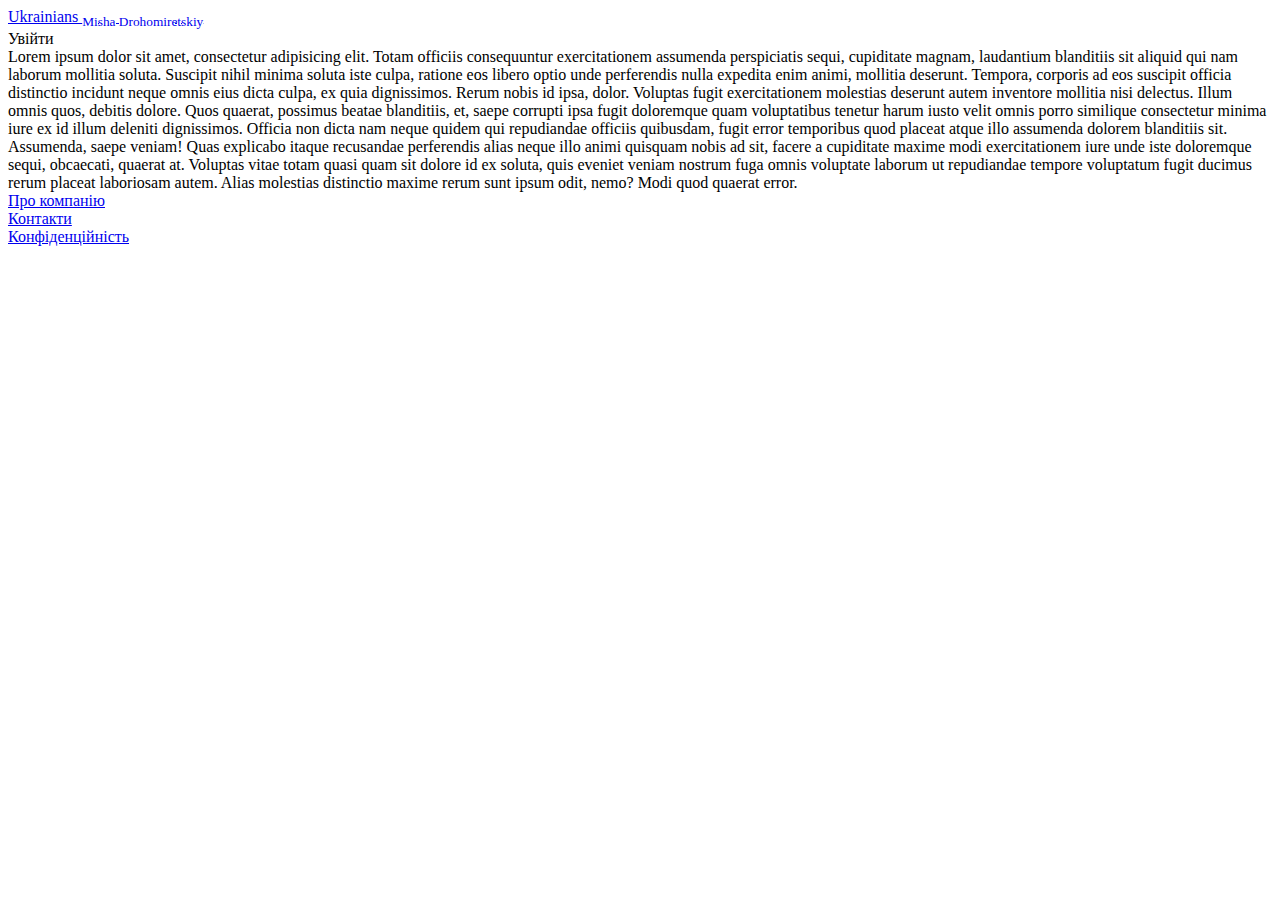
==== www/about.html @ d9d6eccd "Додано сторінку about" ====
<!DOCTYPE html>
<html lang="en">

<head>
	<meta charset="UTF-8">
	<meta name="viewport" content="width=device-width, initial-scale=1.0">
	<link rel="stylesheet" href="/css/bootstrap.css">
	<link rel="stylesheet" href="/css/nprogress.css">
	<link rel="stylesheet" href="/css/styleab.css">
	<script src="//ajax.googleapis.com/ajax/libs/jquery/3.1.0/jquery.min.js"></script>
	<script src='js/bootstrap.js'></script>
	<script src="js/nprogress.js"></script>


	<link rel="icon" href="img/ukr.png" type="images/x-icon">
	<title>Ukrainians by MishaDrohomiretskiy</title>

</head>

<body>
	<script>
		$(document).ready(function() {
			NProgress.start();
		});
	</script>

	<div class="container-fluid header-container">
		<div class="row">
			<div class="container ">
				<header>
					<div class="col-lg-12 col-md-12 col-sm-12 col-xs-12">
						<div class="header-nav">
							<div class="navbar">
								<div class="navbar-logo">
									<a href="/index.html">Ukrainians <sub>Misha Drohomiretskiy</sub></a>
								</div>
								<div class="navbar-login" onclick="authorization()">
									Увійти
								</div>
							</div>
						</div>
					</div>
				</header>
			</div>
		</div>
	</div>
<div class="container-fluid">
	<div class="row">
		<div class="container">
		<div class="content-about">
		<main>
			Lorem ipsum dolor sit amet, consectetur adipisicing elit. Totam officiis consequuntur exercitationem assumenda perspiciatis sequi, cupiditate magnam, laudantium blanditiis sit aliquid qui nam laborum mollitia soluta. Suscipit nihil minima soluta iste culpa, ratione eos libero optio unde perferendis nulla expedita enim animi, mollitia deserunt. Tempora, corporis ad eos suscipit officia distinctio incidunt neque omnis eius dicta culpa, ex quia dignissimos. Rerum nobis id ipsa, dolor. Voluptas fugit exercitationem molestias deserunt autem inventore mollitia nisi delectus. Illum omnis quos, debitis dolore. Quos quaerat, possimus beatae blanditiis, et, saepe corrupti ipsa fugit doloremque quam voluptatibus tenetur harum iusto velit omnis porro similique consectetur minima iure ex id illum deleniti dignissimos. Officia non dicta nam neque quidem qui repudiandae officiis quibusdam, fugit error temporibus quod placeat atque illo assumenda dolorem blanditiis sit. Assumenda, saepe veniam! Quas explicabo itaque recusandae perferendis alias neque illo animi quisquam nobis ad sit, facere a cupiditate maxime modi exercitationem iure unde iste doloremque sequi, obcaecati, quaerat at. Voluptas vitae totam quasi quam sit dolore id ex soluta, quis eveniet veniam nostrum fuga omnis voluptate laborum ut repudiandae tempore voluptatum fugit ducimus rerum placeat laboriosam autem. Alias molestias distinctio maxime rerum sunt ipsum odit, nemo? Modi quod quaerat error.
		</main>
			
		</div>
	</div>
	</div>
</div>
	
	<div class="containet-fluid footer-container">
		<div class="container">
			<div class="row">
				<footer>
					<div class="footer-nav">
						<div class="col-lg-2 col-md-2 col-sm-3 col-xs-4">
							<a href="about.html">Про компанію</a>
						</div>
						<div class="col-lg-1 col-md-1 col-sm-2 col-xs-3">
							<a href="#">Контакти</a>
						</div>
					</div>
					<div class="confid">
						<div class=" col-lg-2 col-md-2 col-sm-2 col-xs-4 col-lg-offset-7  col-md-offset-7 col-sm-offset-5 ">
							<a href="#">Конфіденційність</a>
						</div>
					</div>
				</footer>
			</div>
		</div>
	</div>
	<script>
		$(document).ready(function() {
			NProgress.done();
		});
	</script>
	<script src="js/script.js"></script>
</body>

</html>
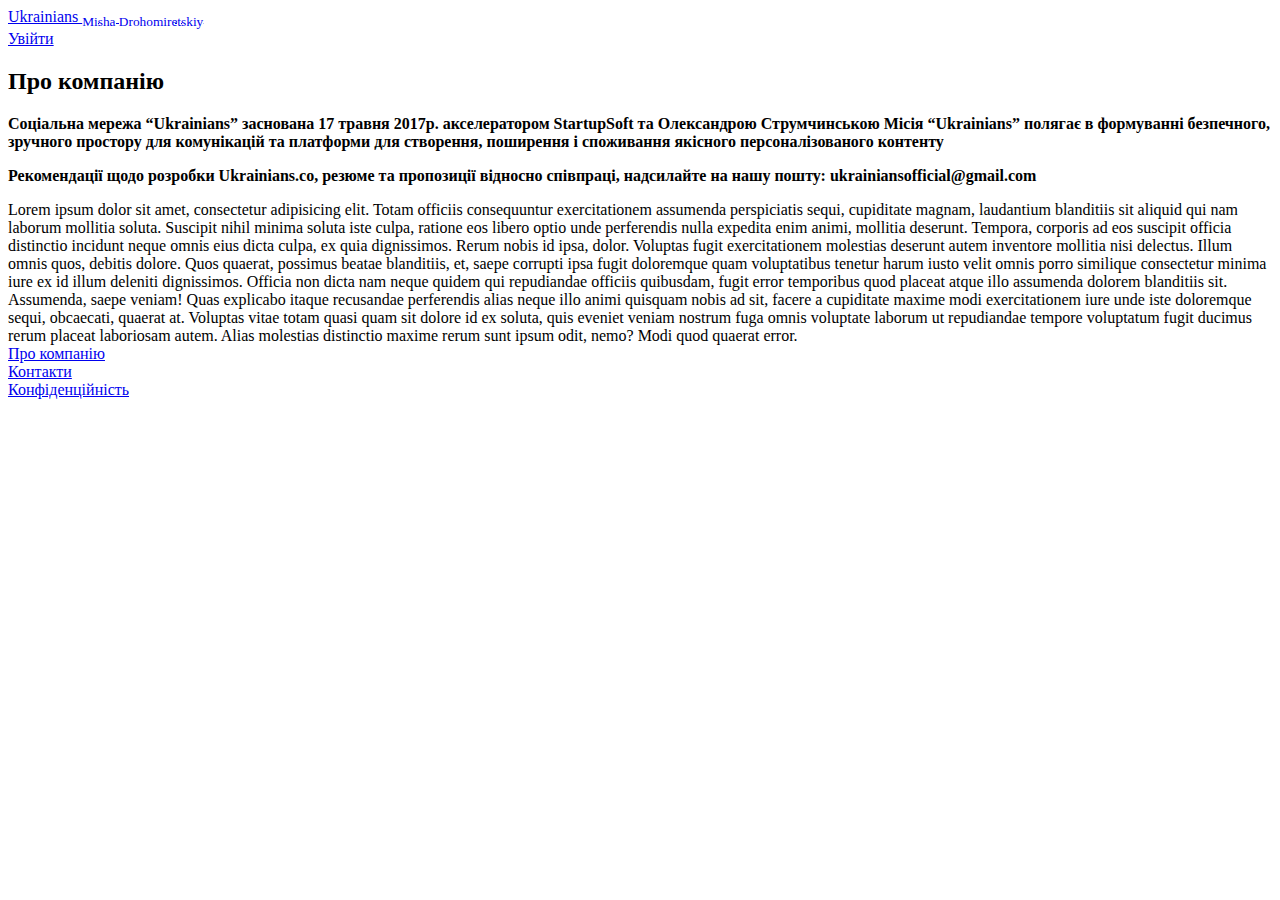
==== commit c1d7531b: "Створено сторінку main" ====
--- a/www/about.html
+++ b/www/about.html
@@ -34,8 +34,8 @@
 								<div class="navbar-logo">
 									<a href="/index.html">Ukrainians <sub>Misha Drohomiretskiy</sub></a>
 								</div>
-								<div class="navbar-login" onclick="authorization()">
-									Увійти
+								<div class="navbar-login" >
+									<a href="/index.html" onclick="authorization()">Увійти</a>
 								</div>
 							</div>
 						</div>
@@ -44,19 +44,28 @@
 			</div>
 		</div>
 	</div>
-<div class="container-fluid">
-	<div class="row">
-		<div class="container">
-		<div class="content-about">
-		<main>
-			Lorem ipsum dolor sit amet, consectetur adipisicing elit. Totam officiis consequuntur exercitationem assumenda perspiciatis sequi, cupiditate magnam, laudantium blanditiis sit aliquid qui nam laborum mollitia soluta. Suscipit nihil minima soluta iste culpa, ratione eos libero optio unde perferendis nulla expedita enim animi, mollitia deserunt. Tempora, corporis ad eos suscipit officia distinctio incidunt neque omnis eius dicta culpa, ex quia dignissimos. Rerum nobis id ipsa, dolor. Voluptas fugit exercitationem molestias deserunt autem inventore mollitia nisi delectus. Illum omnis quos, debitis dolore. Quos quaerat, possimus beatae blanditiis, et, saepe corrupti ipsa fugit doloremque quam voluptatibus tenetur harum iusto velit omnis porro similique consectetur minima iure ex id illum deleniti dignissimos. Officia non dicta nam neque quidem qui repudiandae officiis quibusdam, fugit error temporibus quod placeat atque illo assumenda dolorem blanditiis sit. Assumenda, saepe veniam! Quas explicabo itaque recusandae perferendis alias neque illo animi quisquam nobis ad sit, facere a cupiditate maxime modi exercitationem iure unde iste doloremque sequi, obcaecati, quaerat at. Voluptas vitae totam quasi quam sit dolore id ex soluta, quis eveniet veniam nostrum fuga omnis voluptate laborum ut repudiandae tempore voluptatum fugit ducimus rerum placeat laboriosam autem. Alias molestias distinctio maxime rerum sunt ipsum odit, nemo? Modi quod quaerat error.
-		</main>
-			
+	<div class="container-fluid">
+		<div class="row">
+			<div class="container">
+				<div class="content-about">
+					<main>
+						<h2> <span>Про</span> компанію</h2>
+						<p><b>Соціальна мережа “Ukrainians” заснована 17 травня 2017р. акселератором StartupSoft та Олександрою Струмчинською
+
+Місія “Ukrainians” полягає в формуванні безпечного, зручного простору для комунікацій та платформи для створення, поширення і споживання якісного персоналізованого контенту</b>
+						</p>
+						<p><b>
+	
+
+Рекомендації щодо розробки Ukrainians.co, резюме та пропозиції відносно співпраці, надсилайте на нашу пошту: ukrainiansofficial@gmail.com</b></p>
+						Lorem ipsum dolor sit amet, consectetur adipisicing elit. Totam officiis consequuntur exercitationem assumenda perspiciatis sequi, cupiditate magnam, laudantium blanditiis sit aliquid qui nam laborum mollitia soluta. Suscipit nihil minima soluta iste culpa, ratione eos libero optio unde perferendis nulla expedita enim animi, mollitia deserunt. Tempora, corporis ad eos suscipit officia distinctio incidunt neque omnis eius dicta culpa, ex quia dignissimos. Rerum nobis id ipsa, dolor. Voluptas fugit exercitationem molestias deserunt autem inventore mollitia nisi delectus. Illum omnis quos, debitis dolore. Quos quaerat, possimus beatae blanditiis, et, saepe corrupti ipsa fugit doloremque quam voluptatibus tenetur harum iusto velit omnis porro similique consectetur minima iure ex id illum deleniti dignissimos. Officia non dicta nam neque quidem qui repudiandae officiis quibusdam, fugit error temporibus quod placeat atque illo assumenda dolorem blanditiis sit. Assumenda, saepe veniam! Quas explicabo itaque recusandae perferendis alias neque illo animi quisquam nobis ad sit, facere a cupiditate maxime modi exercitationem iure unde iste doloremque sequi, obcaecati, quaerat at. Voluptas vitae totam quasi quam sit dolore id ex soluta, quis eveniet veniam nostrum fuga omnis voluptate laborum ut repudiandae tempore voluptatum fugit ducimus rerum placeat laboriosam autem. Alias molestias distinctio maxime rerum sunt ipsum odit, nemo? Modi quod quaerat error.
+					</main>
+
+				</div>
+			</div>
 		</div>
 	</div>
-	</div>
-</div>
-	
+
 	<div class="containet-fluid footer-container">
 		<div class="container">
 			<div class="row">
